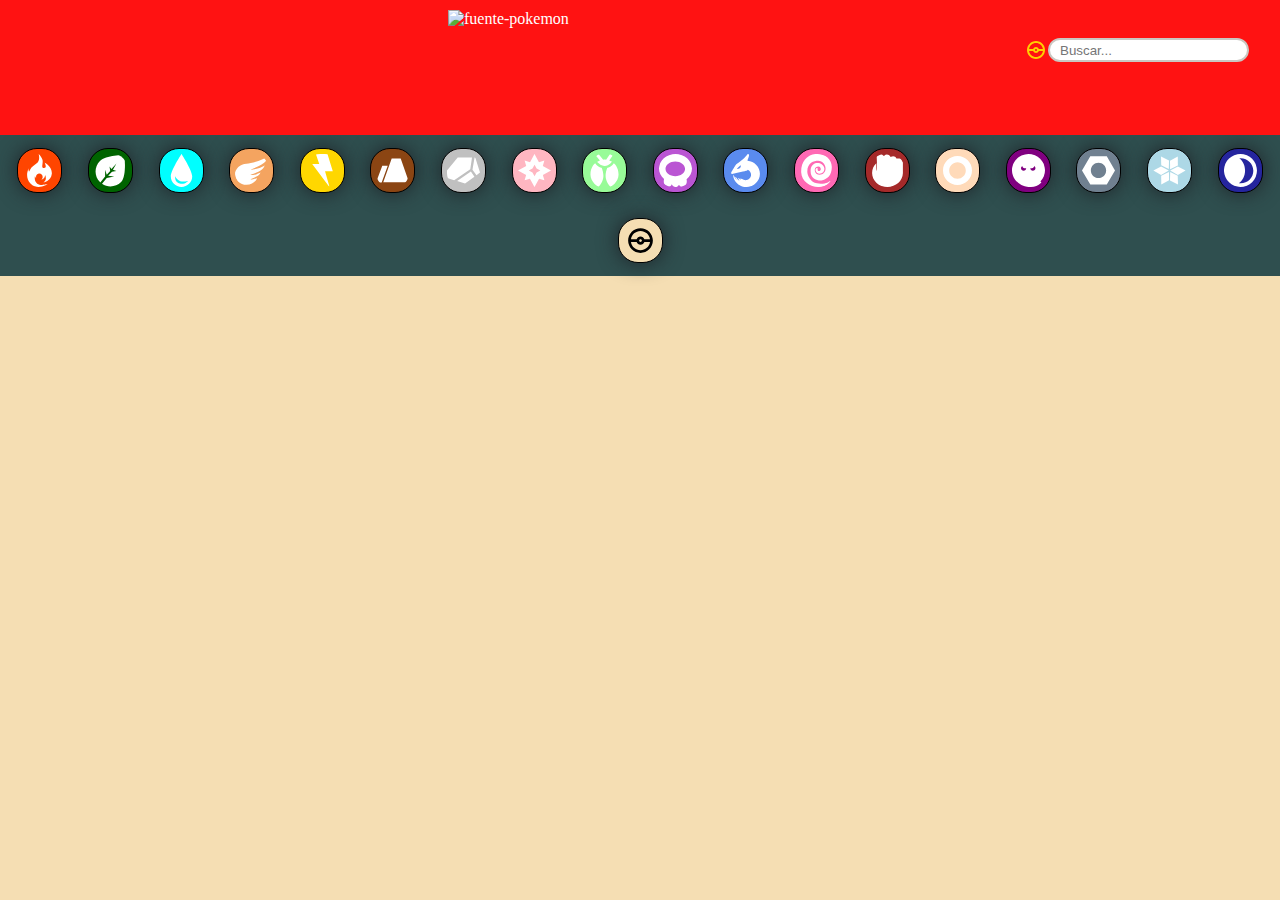
==== upgrade-juanchodex/juanchodex.html @ fe6afeef "Add files via upload" ====
<!DOCTYPE html>
<html lang="en">
<head>
    <meta charset="UTF-8">
    <meta http-equiv="X-UA-Compatible" content="IE=edge">
    <meta name="viewport" content="width=device-width, initial-scale=1.0">
    <title>Document</title>
    <script src="./juanchodex.js" defer></script>
    <link href="https://fonts.googleapis.com/css2?family=Odibee+Sans&family=Quantico&family=Righteous&display=swap" rel="stylesheet">
    <link rel="stylesheet" href="./juanchodex.css" />
</head>
<nav class="nav">

    <img class="nav__title" src="https://fontmeme.com/permalink/220524/2c3dc160ad95d3eead6741c008eeecef.png" alt="fuente-pokemon" border="0"/>
    <div class="nav__input">
        <img class="nav__input--logo" src="utilities/pokemon-svgrepo-com.svg" alt="logo-pokemon" border="0"/>    
        <input type="text" id="search__input" placeholder="Buscar..."/>
</nav>
<body>
   
    </div>
    <div class="types">
         
        <img src="./utilities/fire.svg" alt="FUEGO" class="types__selector fire">
        <img src="./utilities/grass.svg" alt="PLANTA" class="types__selector grass">
        <img src="./utilities/water.svg" alt="AGUA" class="types__selector water">
        <img src="./utilities/flying.svg" alt="VOLADOR" class="types__selector flying">
        <img src="./utilities/electric.svg" alt="ELÉCTRICO" class="types__selector electric">
        <img src="./utilities/ground.svg" alt="TIERRA" class="types__selector ground">
        <img src="./utilities/rock.svg" alt="ROCA" class="types__selector rock">
        <img src="./utilities/fairy.svg" alt="HADA" class="types__selector fairy">
        <img src="./utilities/bug.svg" alt="FUEGO" class="types__selector bug">
        <img src="./utilities/poison.svg" alt="VENENO" class="types__selector poison">
        <img src="./utilities/dragon.svg" alt="DRAGÓN" class="types__selector dragon">
        <img src="./utilities/psychic.svg" alt="PSÍQUICO" class="types__selector psychic">
        <img src="./utilities/fighting.svg" alt="LUCHA" class="types__selector fighting">
        <img src="./utilities/normal.svg" alt="NORMAL" class="types__selector normal">
        <img src="./utilities/ghost.svg" alt="FANTASMA" class="types__selector ghost">
        <img src="./utilities/steel.svg" alt="ACERO" class="types__selector steel">
        <img src="./utilities/ice.svg" alt="HIELO" class="types__selector ice">
        <img src="./utilities/dark.svg" alt="SINIESTRO" class="types__selector dark">
        <img src="./utilities/pokemon-svgrepo-com.svg" alt="TODOS" class="types__selector all">
       
    </div>
    <div id="pokedex"></div>
</body>
</html>
---- upgrade-juanchodex/juanchodex.css ----
* {
  margin: 0;
  padding: 0;
  list-style: none;
  text-decoration: none;
  scroll-behavior: smooth;
  -webkit-box-sizing: border-box;
  -moz-box-sizing: border-box;
  box-sizing: border-box;
}

.nav {
  position: relative;
  height: 15vh;
  background-color: #ff1212;
  color: #ffffff;
}

.nav__title {
  height: 85px;
  width: 350px;
  position: absolute;
  margin-top: 10px;
  margin-left: 35%;
}

.nav__input {
  position: absolute;
  margin-left: 80%;
  margin-top: 3%;
  display: flex;
}

.nav__input--logo {
  height: 130%;
  width: 130%;
  filter: invert(89%) sepia(26%) saturate(5212%) hue-rotate(359deg)
    brightness(102%) contrast(104%);
}

#search__input {
  padding: 10px;
  height: 10px;
  border: 2px solid rgb(202, 199, 194);
  border-radius: 15px;
  margin-right: 2%;
}

body {
  background-color: wheat;
}

.types {
  display: flex;
  flex-direction: row;
  justify-content: center;
  flex-wrap: wrap;
  background-color: darkslategray;
}

.types__selector {
  display: flex;
  align-items: center;
  justify-content: center;
  width: 45px;
  height: 45px;
  border: 1px solid black;
  border-radius: 20px;
  margin: 1%;
  padding: 5px;
  background-color: grey;
  box-shadow: 0 0 20px #1f2429;
  cursor: pointer;
  -webkit-transition: all 0.5s ease;
  -moz-transition: all 0.5s ease;
  -o-transition: all 0.5s ease;
  -ms-transition: all 0.5s ease;
}

.types__selector:hover {
  -webkit-transform: scale(1.5);
  -moz-transform: scale(1.5);
  -ms-transform: scale(1.5);
  -o-transform: scale(1.5);
  transform: scale(1.5);
}

#pokedex {
  display: flex;
  flex-wrap: wrap;
  justify-content: center;
  align-items: center;
  font-family: "Quantico", sans-serif;
}

.pkmn__name {
  text-transform: capitalize;
}

.pkmn__image {
  height: 130px;
  border: 1px solid black;
  border-radius: 100px;
  background: linear-gradient(180deg, #ff0000 50%, #ffffff 50%);
  margin-top: 20px;
  margin-bottom: 12.5px;
}

.pkmn__info {
  display: flex;
  flex-direction: column;
  justify-content: center;
  align-items: center;
  margin: 20px;
  color: black;
}

.pkmn__info--type {
  display: flex;
  align-items: center;
  justify-content: center;
}

.pkmn__info--type__name {
  display: flex;
  justify-content: center;
  margin: 4%;
  padding: 5px;
  /* border: 1px solid black; */
  border-radius: 12px;
  text-transform: uppercase;
  box-shadow: 0 0 20px #000000;
}

.pkmn__info--statcontainer {
  display: flex;
  flex-wrap: wrap;
  justify-content: space-between;
}

.flip-card {
  display: flex;
  flex-direction: column;
  align-items: center;
  cursor: pointer;

  /* background-color: transparent; */
  width: 240px;
  height: 350px;
  border-radius: 30px;
  margin: 40px;
  perspective: 1000px;

  /* Remove this if you don't want the 3D effect */
}

/* This container is needed to position the front and back side */
.flip-card-inner {
  position: relative;
  width: 100%;
  height: 100%;
  text-align: center;
  transition: transform 0.5s;
  transform-style: preserve-3d;
}

.flip-card:hover .flip-card-inner {
  transform: rotateY(180deg);
}

.flip-card-front,
.flip-card-back {
  position: absolute;
  width: 100%;
  height: 100%;
  -webkit-backface-visibility: hidden;
  backface-visibility: hidden;
  border: 1px groove #1f2429;
  border-radius: 30px;
  box-shadow: 0 0 20px #1f2429;
  background: linear-gradient(
    135deg,
    rgba(133, 133, 133, 1) 0%,
    rgba(124, 124, 124, 1) 36%,
    rgba(249, 180, 30, 1) 75%
  );

  /* background:linear-gradient(135deg, rgba(125,125,125,1) 44%, rgba(255,172,38,1) 85%, rgba(249,180,30,1) 100%); */
}

.flip-card-front {
  color: black;
  background-color: transparent;
}

.flip-card-back {
  color: black;
  transform: rotateY(180deg);
}

.pkmn__card {
}

.fire {
  background-color: #ff4500;
}

.grass {
  background-color: #006400;
}

.water {
  background-color: #00ffff;
}
.flying {
  background-color: #f4a460;
}

.electric {
  background-color: #ffd700;
}

.ground {
  background-color: #8b4513;
}

.rock {
  background-color: #c0c0c0;
}

.fairy {
  background-color: #ffb6c1;
}
.bug {
  background-color: #98fb98;
}
.poison {
  background-color: #ba55d3;
}
.dragon {
  background-color: #5a8bee;
}
.psychic {
  background-color: #ff69b4;
}
.fighting {
  background-color: #a52a2a;
}
.normal {
  background-color: #ffdab9;
}
.ghost {
  background-color: #800080;
}
.steel {
  background-color: #708090;
}
.ice {
  background-color: #add8e6;
}
.dark {
  background-color: #25259e;
}

.all {
  background-color: wheat;
}
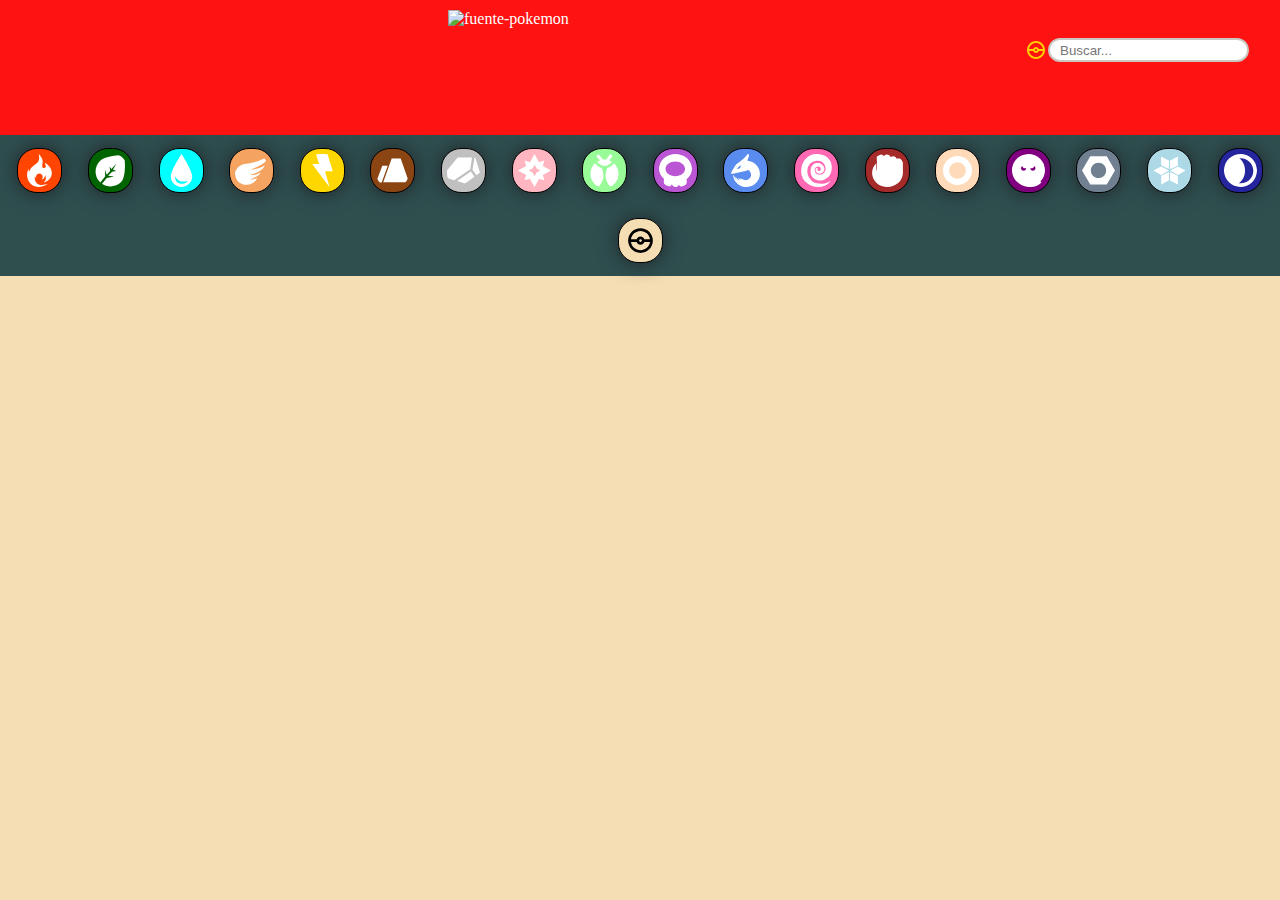
==== commit 6231b457: "correcciones" ====
--- a/upgrade-juanchodex/juanchodex.html
+++ b/upgrade-juanchodex/juanchodex.html
@@ -29,7 +29,7 @@
         <img src="./utilities/ground.svg" alt="TIERRA" class="types__selector ground">
         <img src="./utilities/rock.svg" alt="ROCA" class="types__selector rock">
         <img src="./utilities/fairy.svg" alt="HADA" class="types__selector fairy">
-        <img src="./utilities/bug.svg" alt="FUEGO" class="types__selector bug">
+        <img src="./utilities/bug.svg" alt="BICHO" class="types__selector bug">
         <img src="./utilities/poison.svg" alt="VENENO" class="types__selector poison">
         <img src="./utilities/dragon.svg" alt="DRAGÓN" class="types__selector dragon">
         <img src="./utilities/psychic.svg" alt="PSÍQUICO" class="types__selector psychic">
